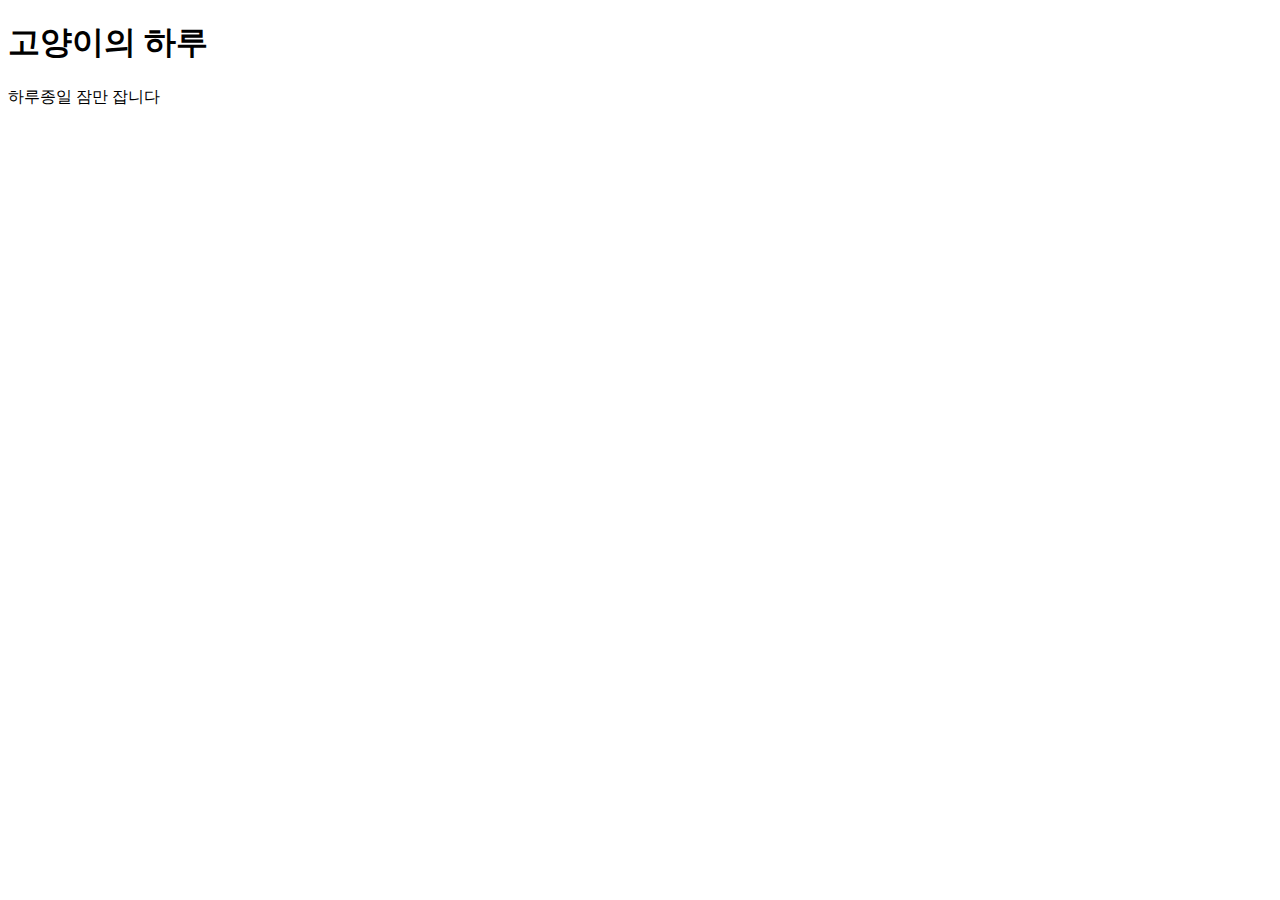
==== index.html @ c47b07b2 "Create index.html" ====
<!doctype html>
<html lang="ko">
            <head>
            <meta charset="UTF-8">
              <title>고양이의 일상</title>
              <meta name="description" content="고양이의 일상을 소개">
              </head>
  <body>
    <h1>고양이의 하루</h1>
    <p>하루종일 잠만 잡니다</p>
  </body>
</html>
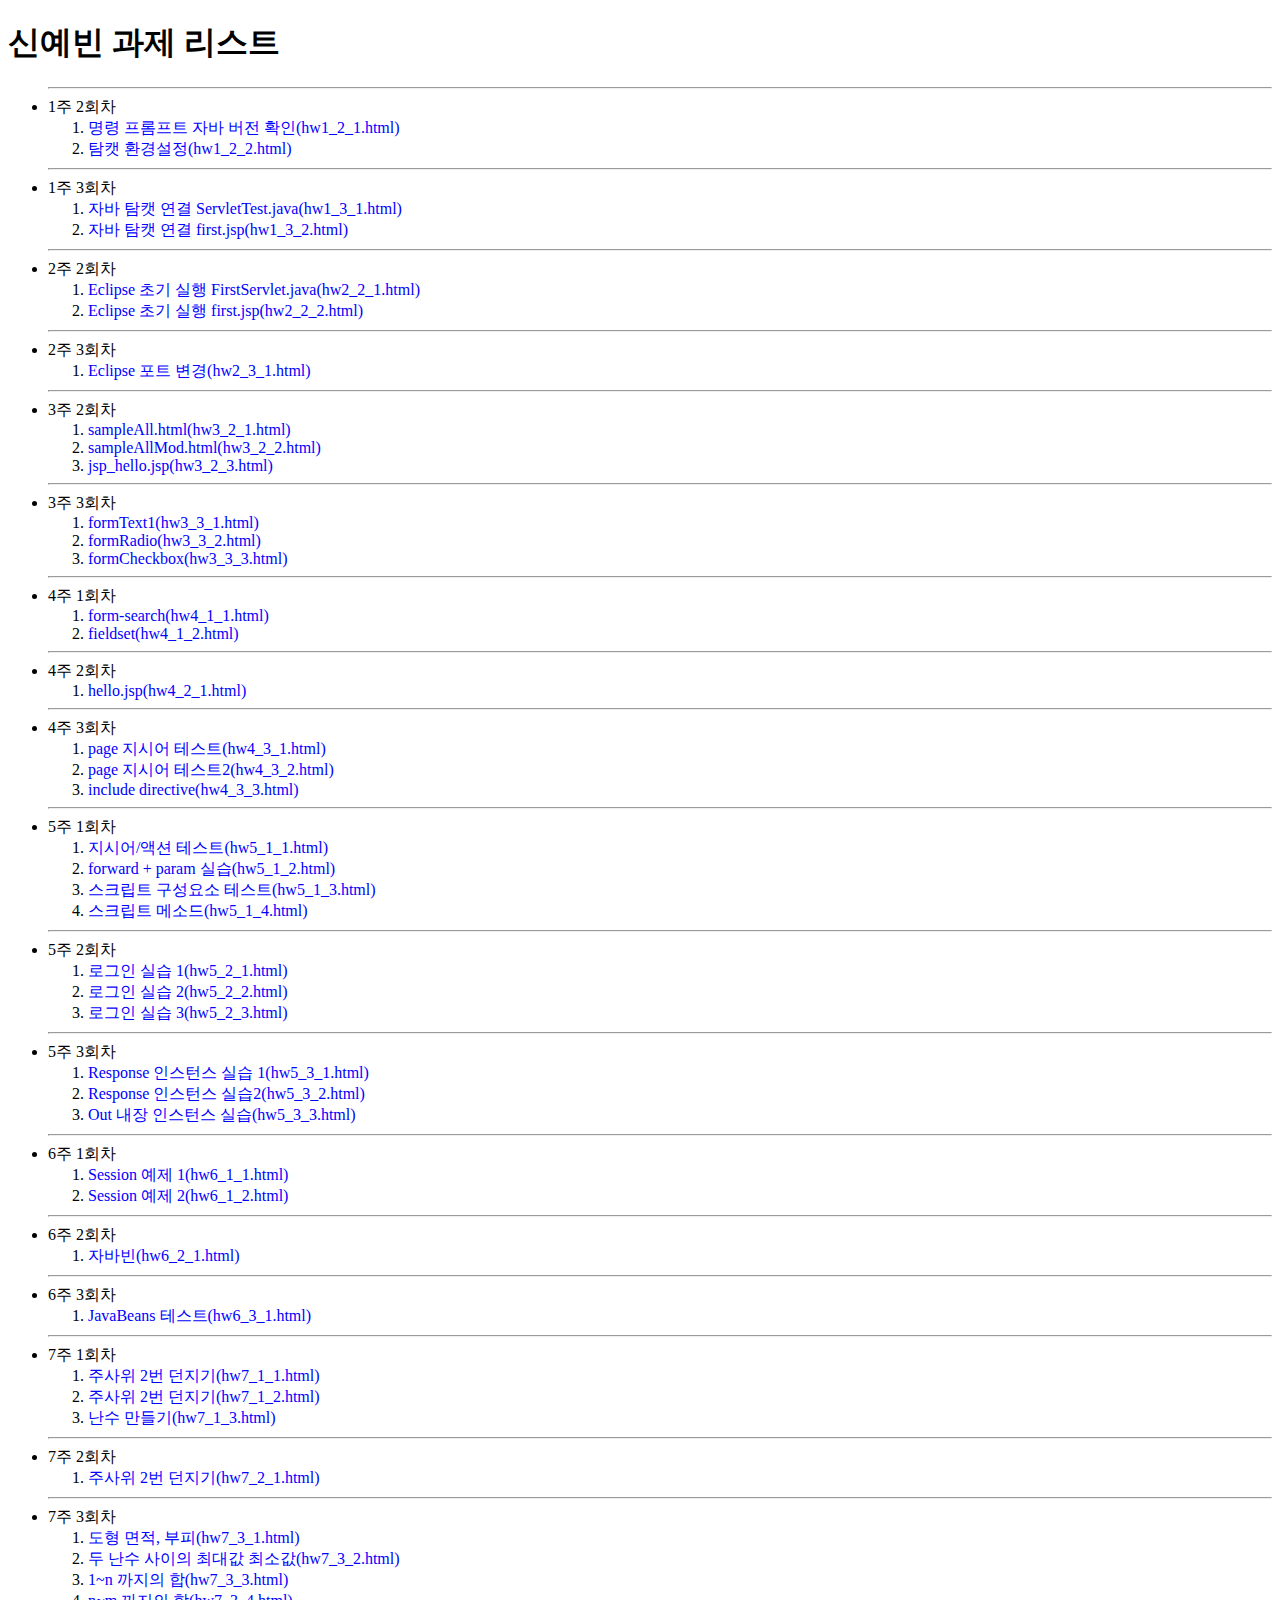
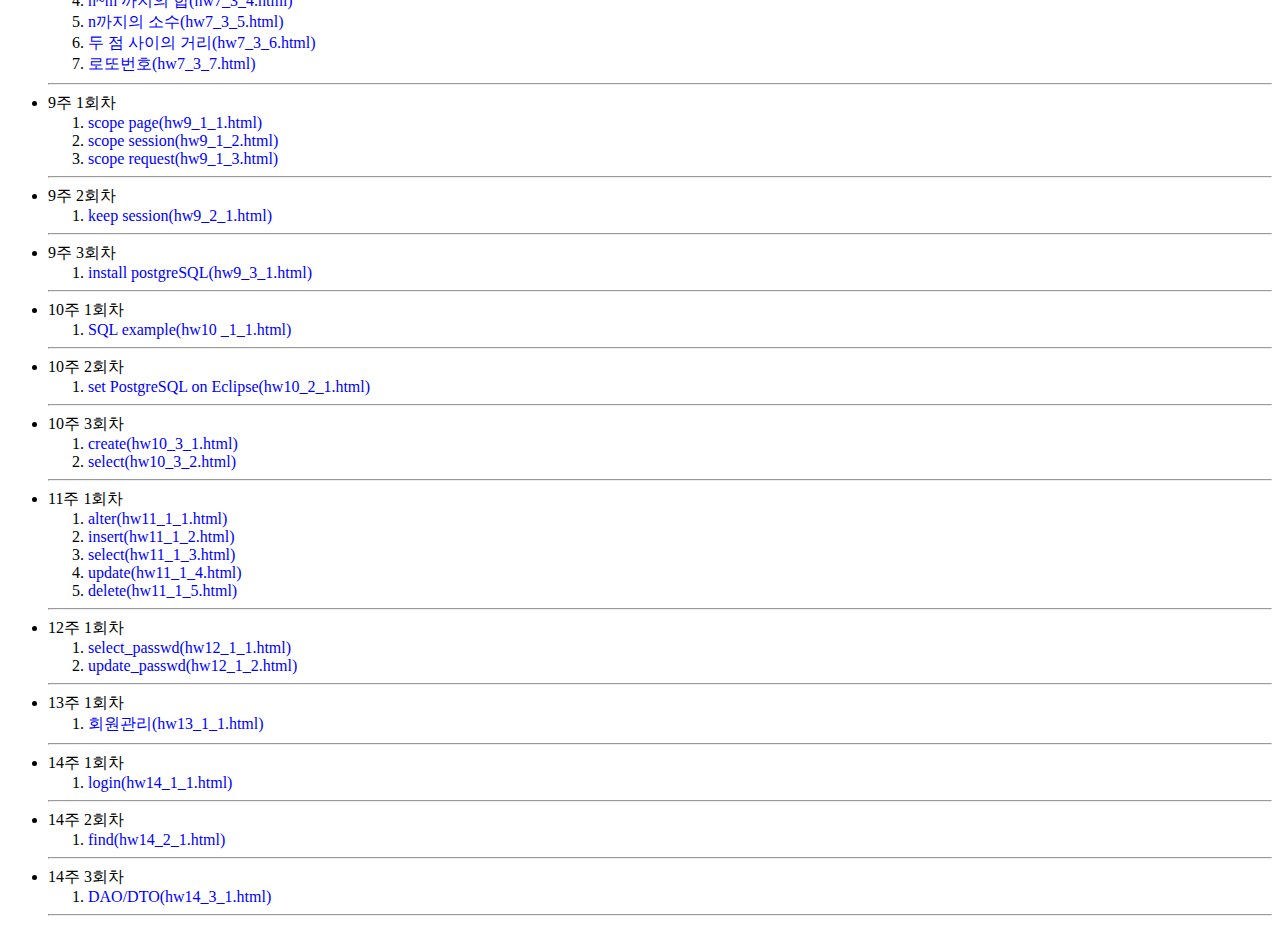
==== commit 6ebc40af: "Update index.html" ====
--- a/index.html
+++ b/index.html
@@ -1,4 +1,4 @@
-<!doctype html>
+<!-- <!doctype html>
 <html lang="ko">
             <head>
             <meta charset="UTF-8">
@@ -9,4 +9,189 @@
     <h1>고양이의 하루</h1>
     <p>하루종일 잠만 잡니다</p>
   </body>
+</html> -->
+
+<!doctype html> <!-- index.html -->
+<html><head>
+  <meta charset="utf-8"/>
+  <meta name="viewport" content="width=device-width,initial-scale=1"/>
+  <title>개인 과제 리스트</title>
+  <style>
+    a:link {color:blue; text-decoration:none;} a:visited {color:purple; text-decoration:none;
+      a:hover {text-decoration:underline;} a:active {color:red; text-decoration:none;}
+  </style></head>
+  <body>
+    <h1>신예빈 과제 리스트</h1>
+    <ul><hr/>
+<!--       <li>1주 1회차</li>
+      <ol>
+        <li>해당 강의 1/3 이상 결석시 F학점이 자동으로 부여되고 이는 수정이 불가합니다.</li>
+      </ol><hr/> -->
+      <li>1주 2회차</li>
+      <ol>
+        <li><a href=https://uniroxanne.github.io/webserver/java/hw1_2_1.html>명령 프롬프트 자바 버전 확인(hw1_2_1.html)</a></li>
+        <li><a href=https://uniroxanne.github.io/webserver/java/hw1_2_2.html>탐캣 환경설정(hw1_2_2.html)</a></li>
+      </ol><hr/>
+      <li>1주 3회차</li>
+      <ol>
+        <li><a href=https://uniroxanne.github.io/webserver/java/hw1_3_1.html>자바 탐캣 연결 ServletTest.java(hw1_3_1.html)</a></li>
+        <li><a href=https://uniroxanne.github.io/webserver/java/hw1_3_2.html>자바 탐캣 연결 first.jsp(hw1_3_2.html)</a></li>
+      </ol><hr/>
+<!--       <li>2주 1회차</li>
+      <ol>
+        <li>https://www.eclipse.org/downloads/</li>
+        <li>eclipse-jee-mars-R-win32-x86_64</li>
+      </ol><hr/> -->
+      <li>2주 2회차</li>
+      <ol>
+        <li><a href=https://uniroxanne.github.io/webserver/java/hw2_2_1.html>Eclipse 초기 실행 FirstServlet.java(hw2_2_1.html)</a></li>
+        <li><a href=https://uniroxanne.github.io/webserver/java/hw2_2_2.html>Eclipse 초기 실행 first.jsp(hw2_2_2.html)</a></li>
+      </ol><hr/>
+      <li>2주 3회차</li>
+      <ol>
+        <li><a href=https://uniroxanne.github.io/webserver/java/hw2_3_1.html>Eclipse 포트 변경(hw2_3_1.html)</a></li>
+      </ol><hr/>
+<!--       <li>3주 1회차</li>
+      <ol>
+        <li>javaroadmap.github.io</li>
+        <li>(가)</li>
+        <li>(가)(나)(다)(라)</li>
+      </ol><hr/> -->
+      <li> 3주 2회차 </li>
+      <ol>
+        <li><a href="https://uniroxanne.github.io/webserver/java/hw3_2_1.html">sampleAll.html(hw3_2_1.html)</a></li>
+        <li><a href="https://uniroxanne.github.io/webserver/java/hw3_2_2.html">sampleAllMod.html(hw3_2_2.html)</a></li>
+        <li><a href="https://uniroxanne.github.io/webserver/java/hw3_2_3.html">jsp_hello.jsp(hw3_2_3.html)</a></li>
+      </ol><hr/>
+      <li> 3주 3회차 </li>
+      <ol>
+        <li><a href="https://uniroxanne.github.io/webserver/java/hw3_3_1.html">formText1(hw3_3_1.html)</a></li>
+        <li><a href="https://uniroxanne.github.io/webserver/java/hw3_3_2.html">formRadio(hw3_3_2.html)</a></li>
+        <li><a href="https://uniroxanne.github.io/webserver/java/hw3_3_3.html">formCheckbox(hw3_3_3.html)</a></li>
+      </ol><hr/>
+      <li> 4주 1회차 </li>
+      <ol>
+        <li><a href="https://uniroxanne.github.io/webserver/java/hw4_1_1.html">form-search(hw4_1_1.html)</a></li>
+        <li><a href="https://uniroxanne.github.io/webserver/java/hw4_1_2.html">fieldset(hw4_1_2.html)</a></li>
+      </ol><hr/>
+      <li> 4주 2회차 </li>
+      <ol>
+        <li><a href="https://uniroxanne.github.io/webserver/java/hw4_2_1.html">hello.jsp(hw4_2_1.html)</a></li>
+      </ol><hr/>
+      <li> 4주 3회차 </li>
+      <ol>
+        <li><a href="https://uniroxanne.github.io/webserver/java/hw4_3_1.html">page 지시어 테스트(hw4_3_1.html)</a></li>
+        <li><a href="https://uniroxanne.github.io/webserver/java/hw4_3_2.html">page 지시어 테스트2(hw4_3_2.html)</a></li>
+        <li><a href="https://uniroxanne.github.io/webserver/java/hw4_3_3.html">include directive(hw4_3_3.html)</a></li>
+      </ol><hr/>
+      <li> 5주 1회차 </li>
+      <ol>
+        <li><a href="https://uniroxanne.github.io/webserver/java/hw5_1_1.html">지시어/액션 테스트(hw5_1_1.html)</a></li>
+        <li><a href="https://uniroxanne.github.io/webserver/java/hw5_1_2.html">forward + param 실습(hw5_1_2.html)</a></li>
+        <li><a href="https://uniroxanne.github.io/webserver/java/hw5_1_3.html">스크립트 구성요소 테스트(hw5_1_3.html)</a></li>
+        <li><a href="https://uniroxanne.github.io/webserver/java/hw5_1_4.html">스크립트 메소드(hw5_1_4.html)</a></li>
+      </ol><hr/>
+      <li> 5주 2회차 </li>
+      <ol>
+        <li><a href="https://uniroxanne.github.io/webserver/java/hw5_2_1.html">로그인 실습 1(hw5_2_1.html)</a></li>
+        <li><a href="https://uniroxanne.github.io/webserver/java/hw5_2_2.html">로그인 실습 2(hw5_2_2.html)</a></li>
+        <li><a href="https://uniroxanne.github.io/webserver/java/hw5_2_3.html">로그인 실습 3(hw5_2_3.html)</a></li>
+      </ol><hr/>
+      <li> 5주 3회차 </li>
+      <ol>
+        <li><a href="https://uniroxanne.github.io/webserver/java/hw5_3_1.html">Response 인스턴스 실습  1(hw5_3_1.html)</a></li>
+        <li><a href="https://uniroxanne.github.io/webserver/java/hw5_3_2.html">Response 인스턴스 실습2(hw5_3_2.html)</a></li>
+        <li><a href="https://uniroxanne.github.io/webserver/java/hw5_3_3.html">Out 내장 인스턴스 실습(hw5_3_3.html)</a></li>
+      </ol><hr/>
+      <li> 6주 1회차 </li>
+      <ol>
+        <li><a href="https://uniroxanne.github.io/webserver/java/hw6_1_1.html">Session 예제 1(hw6_1_1.html)</a></li>
+        <li><a href="https://uniroxanne.github.io/webserver/java/hw6_1_2.html">Session 예제 2(hw6_1_2.html)</a></li>
+      </ol><hr/>
+      <li> 6주 2회차 </li>
+      <ol>
+        <li><a href="https://uniroxanne.github.io/webserver/java/hw6_2_1.html">자바빈(hw6_2_1.html)</a></li>
+      </ol><hr/>
+      <li> 6주 3회차 </li>
+      <ol>
+        <li><a href="https://uniroxanne.github.io/webserver/java/hw6_3_1.html">JavaBeans 테스트(hw6_3_1.html)</a></li>
+      </ol><hr/>
+      <li> 7주 1회차 </li>
+      <ol>
+        <li><a href="https://uniroxanne.github.io/webserver/java/hw7_1_1.html">주사위 2번 던지기(hw7_1_1.html)</a></li>
+        <li><a href="https://uniroxanne.github.io/webserver/java/hw7_1_2.html">주사위 2번 던지기(hw7_1_2.html)</a></li>
+        <li><a href="https://uniroxanne.github.io/webserver/java/hw7_1_3.html">난수 만들기(hw7_1_3.html)</a></li>
+      </ol><hr/>
+      <li> 7주 2회차 </li>
+      <ol>
+        <li><a href="https://uniroxanne.github.io/webserver/java/hw7_2_1.html">주사위 2번 던지기(hw7_2_1.html)</a></li>
+      </ol><hr/>
+      <li> 7주 3회차 </li>
+      <ol>
+        <li><a href="https://uniroxanne.github.io/webserver/java/hw7_3_1.html">도형 면적, 부피(hw7_3_1.html)</a></li>
+        <li><a href="https://uniroxanne.github.io/webserver/java/hw7_3_2.html">두 난수 사이의 최대값 최소값(hw7_3_2.html)</a></li>
+        <li><a href="https://uniroxanne.github.io/webserver/java/hw7_3_3.html">1~n 까지의 합(hw7_3_3.html)</a></li>
+        <li><a href="https://uniroxanne.github.io/webserver/java/hw7_3_4.html">n~m 까지의 합(hw7_3_4.html)</a></li>
+        <li><a href="https://uniroxanne.github.io/webserver/java/hw7_3_5.html">n까지의 소수(hw7_3_5.html)</a></li>
+        <li><a href="https://uniroxanne.github.io/webserver/java/hw7_3_6.html">두 점 사이의 거리(hw7_3_6.html)</a></li>
+        <li><a href="https://uniroxanne.github.io/webserver/java/hw7_3_7.html">로또번호(hw7_3_7.html)</a></li>
+      </ol><hr/>
+      <li> 9주 1회차 </li>
+      <ol>
+        <li><a href="https://uniroxanne.github.io/webserver/java/hw9_1_1.html">scope page(hw9_1_1.html)</a></li>
+        <li><a href="https://uniroxanne.github.io/webserver/java/hw9_1_2.html">scope session(hw9_1_2.html)</a></li>
+        <li><a href="https://uniroxanne.github.io/webserver/java/hw9_1_3.html">scope request(hw9_1_3.html)</a></li>
+      </ol><hr/>
+      <li> 9주 2회차 </li>
+      <ol>
+        <li><a href="https://uniroxanne.github.io/webserver/java/hw9_2_1.html">keep session(hw9_2_1.html)</a></li>
+      </ol><hr/>
+      <li> 9주 3회차 </li>
+      <ol>
+        <li><a href="https://uniroxanne.github.io/webserver/java/hw9_3_1.html">install postgreSQL(hw9_3_1.html)</a></li>
+      </ol><hr/>
+      <li> 10주 1회차 </li>
+      <ol>
+        <li><a href="https://uniroxanne.github.io/webserver/java/hw10_1_1.html">SQL example(hw10 _1_1.html)</a></li>
+      </ol><hr/>
+      <li> 10주 2회차 </li>
+      <ol>
+        <li><a href="https://uniroxanne.github.io/webserver/java/hw10_2_1.html">set PostgreSQL on Eclipse(hw10_2_1.html)</a></li>
+      </ol><hr/>
+      <li> 10주 3회차 </li>
+      <ol>
+        <li><a href="https://uniroxanne.github.io/webserver/java/hw10_3_1.html">create(hw10_3_1.html)</a></li>
+        <li><a href="https://uniroxanne.github.io/webserver/java/hw10_3_2.html">select(hw10_3_2.html)</a></li>
+      </ol><hr/>
+      <li> 11주 1회차 </li>
+      <ol>
+        <li><a href="https://uniroxanne.github.io/webserver/java/hw11_1_1.html">alter(hw11_1_1.html)</a></li>
+        <li><a href="https://uniroxanne.github.io/webserver/java/hw11_1_2.html">insert(hw11_1_2.html)</a></li>
+        <li><a href="https://uniroxanne.github.io/webserver/java/hw11_1_3.html">select(hw11_1_3.html)</a></li>
+        <li><a href="https://uniroxanne.github.io/webserver/java/hw11_1_4.html">update(hw11_1_4.html)</a></li>
+        <li><a href="https://uniroxanne.github.io/webserver/java/hw11_1_5.html">delete(hw11_1_5.html)</a></li>
+      </ol><hr/>
+      <li> 12주 1회차 </li>
+      <ol>
+        <li><a href="https://uniroxanne.github.io/webserver/java/hw12_1_1.html">select_passwd(hw12_1_1.html)</a></li>
+        <li><a href="https://uniroxanne.github.io/webserver/java/hw12_1_2.html">update_passwd(hw12_1_2.html)</a></li>
+      </ol><hr/>
+      <li> 13주 1회차 </li>
+      <ol>
+        <li><a href="https://uniroxanne.github.io/webserver/java/hw13_1_1.html">회원관리(hw13_1_1.html)</a></li>
+      </ol><hr/>
+      <li> 14주 1회차 </li>
+      <ol>
+        <li><a href="https://uniroxanne.github.io/webserver/java/hw14_1_1.html">login(hw14_1_1.html)</a></li>
+      </ol><hr/>
+      <li> 14주 2회차 </li>
+      <ol>
+        <li><a href="https://uniroxanne.github.io/webserver/java/hw14_2_1.html">find(hw14_2_1.html)</a></li>
+      </ol><hr/>
+      <li> 14주 3회차 </li>
+      <ol>
+        <li><a href="https://uniroxanne.github.io/webserver/java/hw14_3_1.html">DAO/DTO(hw14_3_1.html)</a></li>
+      </ol><hr/>
+    </ul>
+  </body>
 </html>
